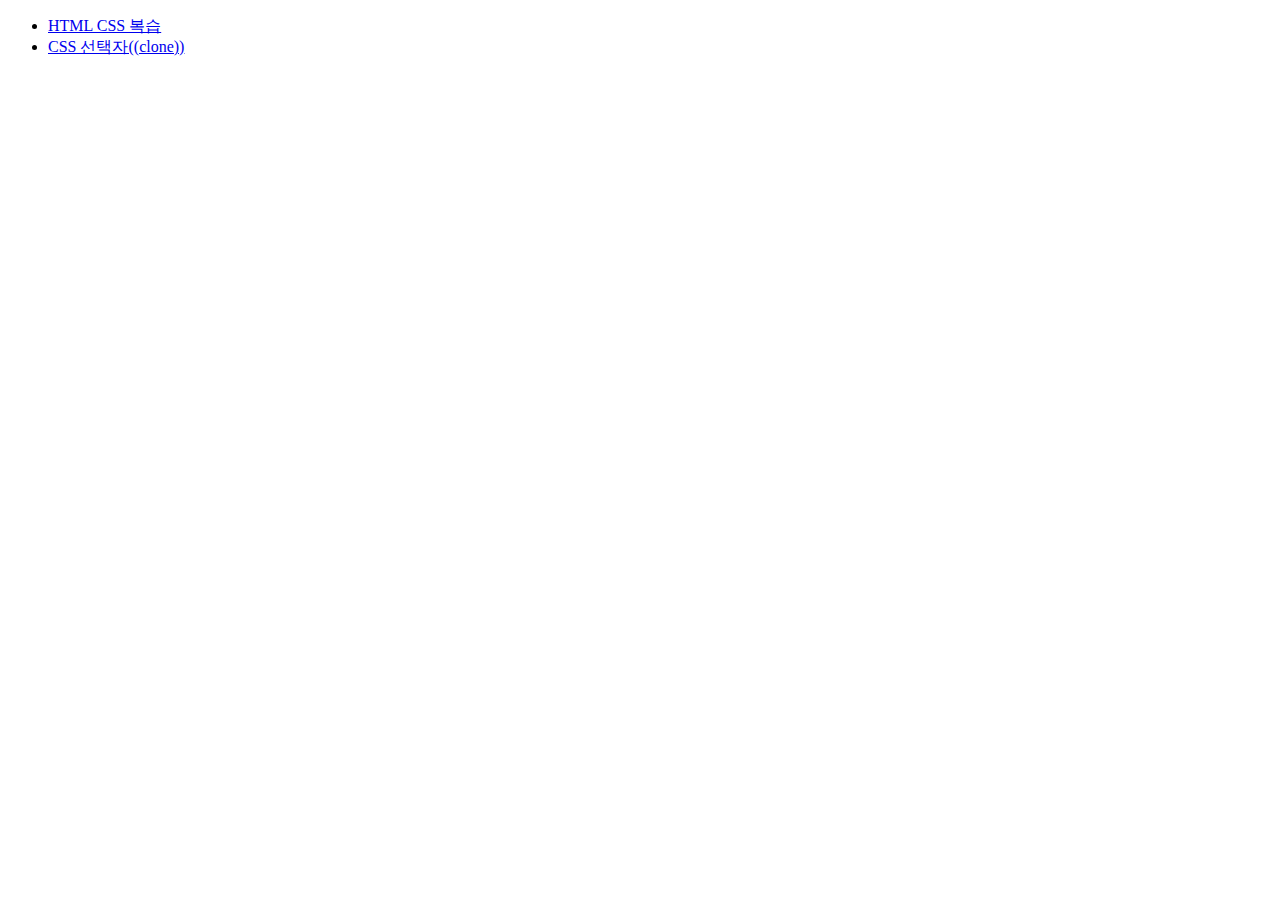
==== index.html @ 73761297 "clone" ====
<!DOCTYPE html>
<html lang="en">
<head>
    <meta charset="UTF-8">
    <meta name="viewport" content="width=device-width, initial-scale=1.0">
    <title>K-디지털6기</title>
</head>
<body>
    <ul>
        <!-- a태그는 반드시 href속성을 가짐, 반드시 (내 파일 기준)상대경로를 써야함 -->
        <li><a href="./01/01.html">HTML CSS 복습</a></li>
        <li><a href="./02/02.html">CSS 선택자((clone))</a></li>
    </ul>

</body>
</html>
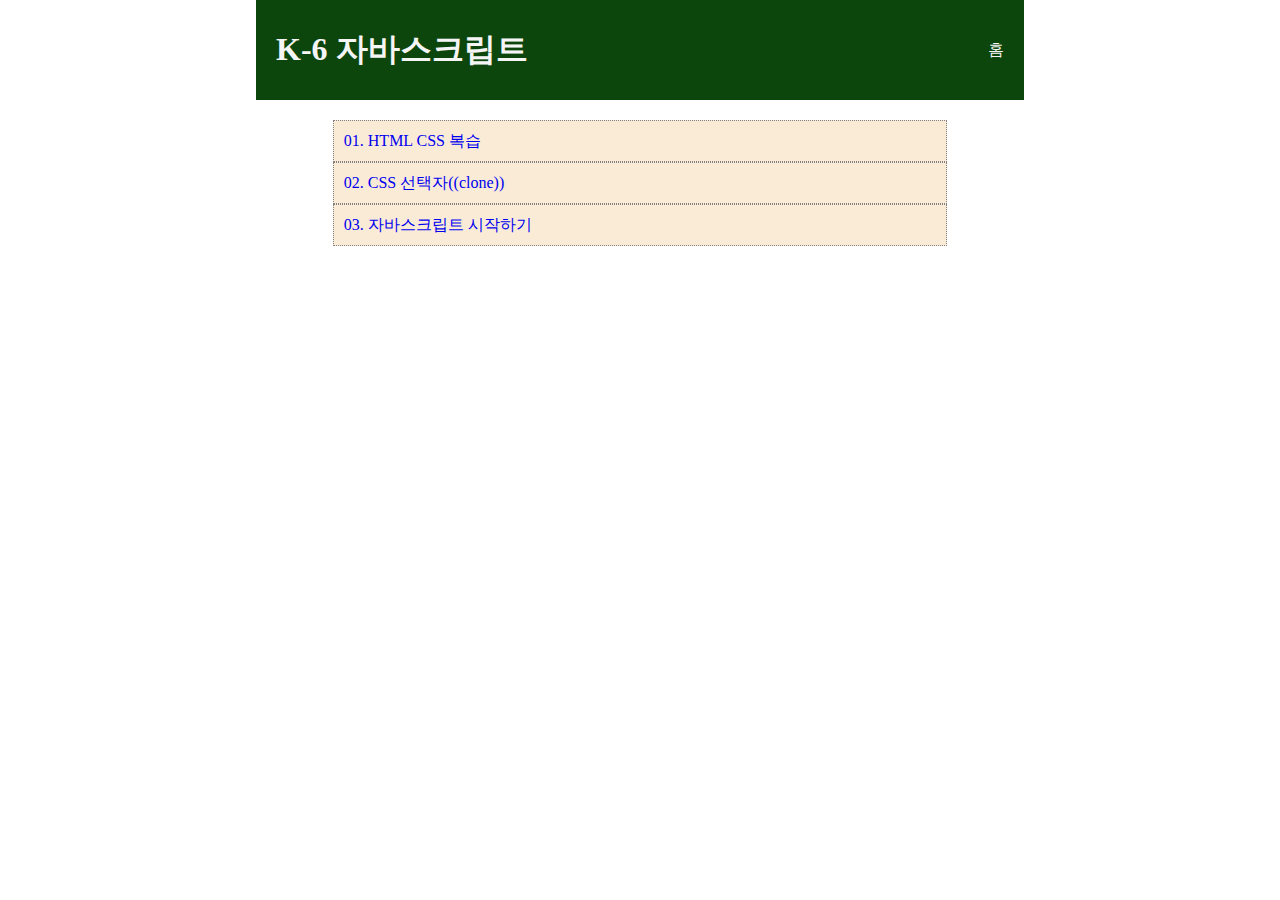
==== commit 9217ca0e: "자바스크립트" ====
--- a/index.html
+++ b/index.html
@@ -1,16 +1,31 @@
 <!DOCTYPE html>
 <html lang="en">
+
 <head>
     <meta charset="UTF-8">
     <meta name="viewport" content="width=device-width, initial-scale=1.0">
     <title>K-디지털6기</title>
+    <link rel="stylesheet" href="./index.css">
 </head>
+
 <body>
-    <ul>
-        <!-- a태그는 반드시 href속성을 가짐, 반드시 (내 파일 기준)상대경로를 써야함 -->
-        <li><a href="./01/01.html">HTML CSS 복습</a></li>
-        <li><a href="./02/02.html">CSS 선택자((clone))</a></li>
-    </ul>
+    <main>
+        <header>
+            <h1>K-6 자바스크립트</h1>
+            <div>
+                홈
+            </div>
+        </header>
+        <article>
+            <ul>
+                <!-- a태그는 반드시 href속성을 가짐, 반드시 (내 파일 기준)상대경로를 써야함 -->
+                <li><a href="./01/01.html">01. HTML CSS 복습</a></li>
+                <li><a href="./02/02.html">02. CSS 선택자((clone))</a></li>
+                <li><a href="./03/03.html">03. 자바스크립트 시작하기</a></li>
+            </ul>
+        </article>
+    </main>
 
 </body>
-</html>
+
+</html>--- a/index.css
+++ b/index.css
@@ -0,0 +1,82 @@
+* {
+    padding :0px;
+    margin: 0px;
+}
+
+main{
+    width: 60%;
+    margin-left: 20%;
+}
+
+header {
+    background-color:rgb(13, 70, 13);
+    color: whitesmoke;
+    height: 100px;
+    display: flex;
+    justify-content: space-between;
+    align-items: center;
+    /* padding: 50px 40px 30px 20px;
+    위 오른쪽 아래 왼쪽 */
+    padding: 0px 20px;
+    /* 왼쪽 오른쪽만 주려면 */
+}
+
+article {
+    display: flex;
+    flex-direction: column;
+    /* 박싱한 거 정렬해주는 거 */
+    justify-content: center;
+    align-items: center;
+    
+}
+
+article ul {
+    /* 전체 60%의 70% */
+    width: 80%;
+    background-color: antiquewhite;
+    /* display: flex;
+    flex-direction: column; >>article로 옮겨줌*/
+    margin-top: 20px;
+    list-style: none;
+}
+
+article li {
+    display: flex;
+    align-items: center;
+    height: 20px;
+    border: 1px dotted gray;
+    padding: 10px;
+}
+
+article a {
+    text-decoration: none;
+}
+
+article li:hover{
+    background-color:chocolate;
+    color: white;
+}
+
+section {
+    display: flex;
+    flex-direction: column;
+    justify-content: center;
+    align-items: center;
+}
+
+section > h1 {
+    display: flex;
+    padding: 20px;
+    justify-content: center;
+    align-items: center;
+}
+
+section > div {
+    width: 80%;
+    display: flex;
+    justify-content: center;
+    align-items: center;
+    border: 1px dotted gray;
+    padding: 20px;
+    margin: 10px;
+}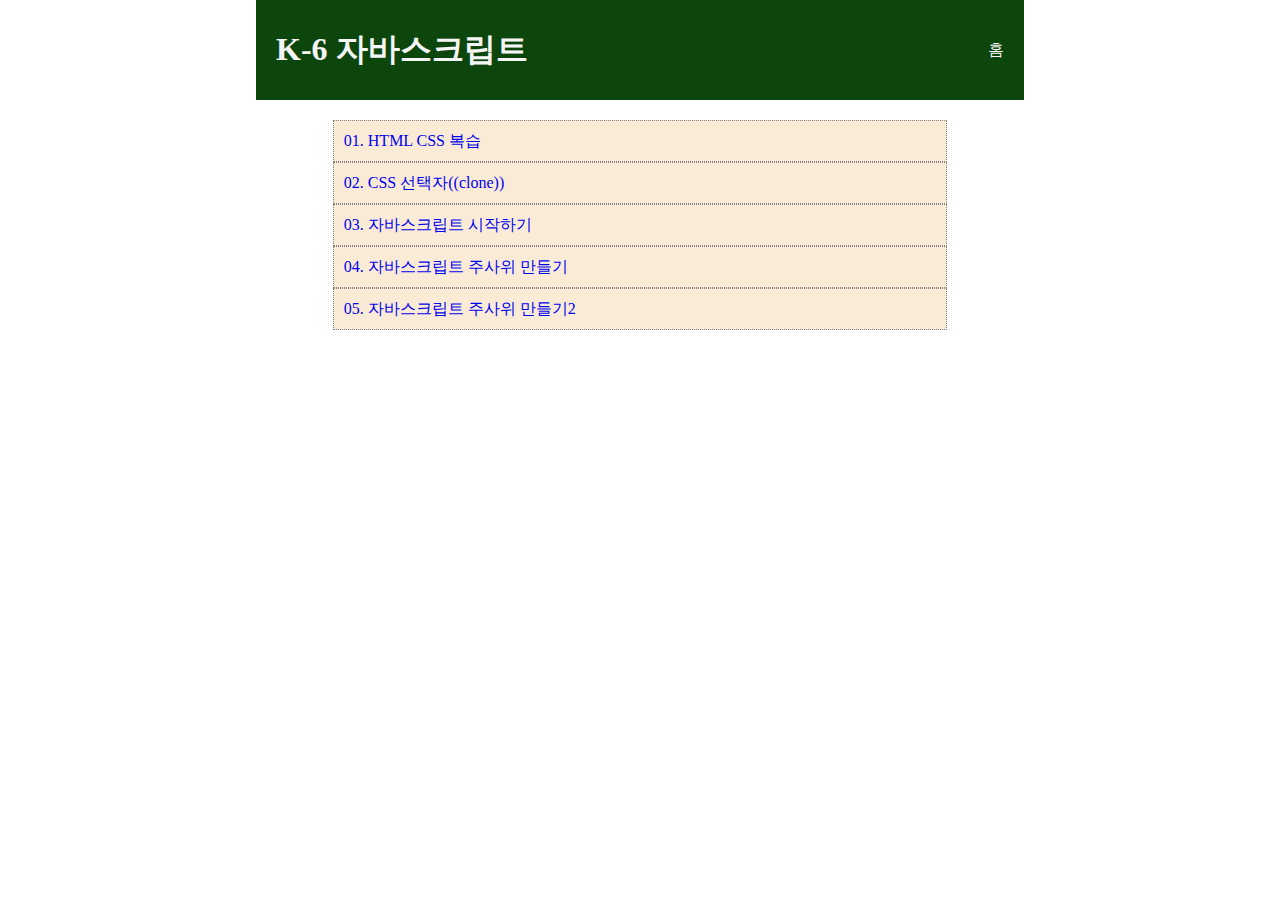
==== commit a7f8aa07: "주사위" ====
--- a/index.html
+++ b/index.html
@@ -22,6 +22,8 @@
                 <li><a href="./01/01.html">01. HTML CSS 복습</a></li>
                 <li><a href="./02/02.html">02. CSS 선택자((clone))</a></li>
                 <li><a href="./03/03.html">03. 자바스크립트 시작하기</a></li>
+                <li><a href="./04/04.html">04. 자바스크립트 주사위 만들기</a></li>
+                <li><a href="./04 copy/05.html">05. 자바스크립트 주사위 만들기2</a></li>
             </ul>
         </article>
     </main>
--- a/index.css
+++ b/index.css
@@ -79,4 +79,20 @@
     border: 1px dotted gray;
     padding: 20px;
     margin: 10px;
+}
+
+#btArea2 > button{
+    background-color: green;
+}
+
+header > div > a {
+    display: inline-flex;
+    justify-content: center;
+    align-items: center;
+    text-decoration: none;
+    padding: 10px;
+    color: rgb(13, 70, 13);
+    background-color: white;
+    border-radius: 5px;
+    width: 60px;
 }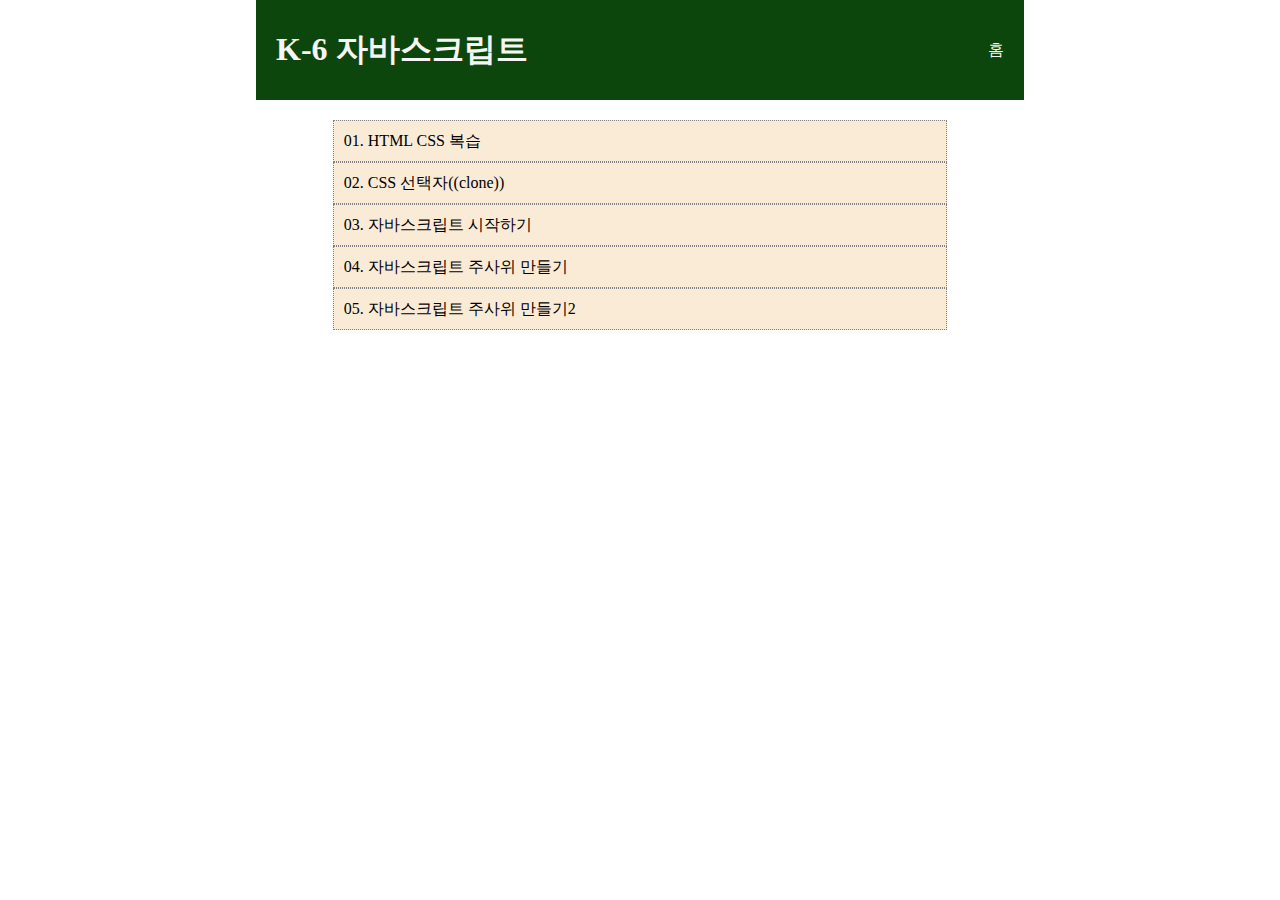
==== commit 4ac34e82: "주사위2" ====
--- a/index.html
+++ b/index.html
@@ -23,7 +23,7 @@
                 <li><a href="./02/02.html">02. CSS 선택자((clone))</a></li>
                 <li><a href="./03/03.html">03. 자바스크립트 시작하기</a></li>
                 <li><a href="./04/04.html">04. 자바스크립트 주사위 만들기</a></li>
-                <li><a href="./04 copy/05.html">05. 자바스크립트 주사위 만들기2</a></li>
+                <li><a href="./05/05.html">05. 자바스크립트 주사위 만들기2</a></li>
             </ul>
         </article>
     </main>
--- a/index.css
+++ b/index.css
@@ -25,7 +25,6 @@
     display: flex;
     flex-direction: column;
     /* 박싱한 거 정렬해주는 거 */
-    justify-content: center;
     align-items: center;
     
 }
@@ -50,11 +49,12 @@
 
 article a {
     text-decoration: none;
+    color: black;
 }
 
 article li:hover{
     background-color:chocolate;
-    color: white;
+    color: whitesmoke;
 }
 
 section {
@@ -81,9 +81,9 @@
     margin: 10px;
 }
 
-#btArea2 > button{
+/* #btArea2 > button{
     background-color: green;
-}
+} */
 
 header > div > a {
     display: inline-flex;
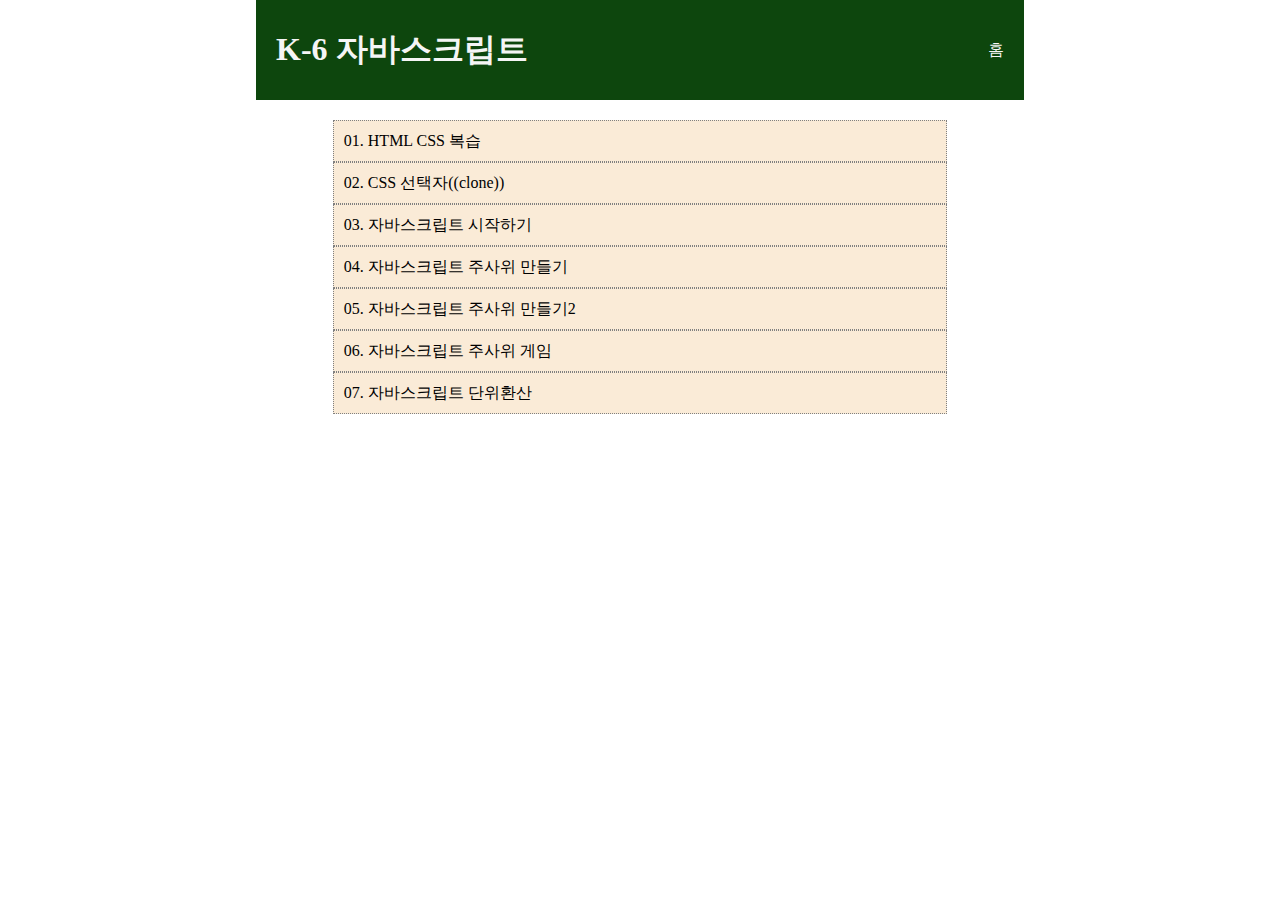
==== commit c144eed9: "단위환산" ====
--- a/index.html
+++ b/index.html
@@ -24,6 +24,8 @@
                 <li><a href="./03/03.html">03. 자바스크립트 시작하기</a></li>
                 <li><a href="./04/04.html">04. 자바스크립트 주사위 만들기</a></li>
                 <li><a href="./05/05.html">05. 자바스크립트 주사위 만들기2</a></li>
+                <li><a href="./06/06.html">06. 자바스크립트 주사위 게임</a></li>
+                <li><a href="./07/07.html">07. 자바스크립트 단위환산</a></li>
             </ul>
         </article>
     </main>
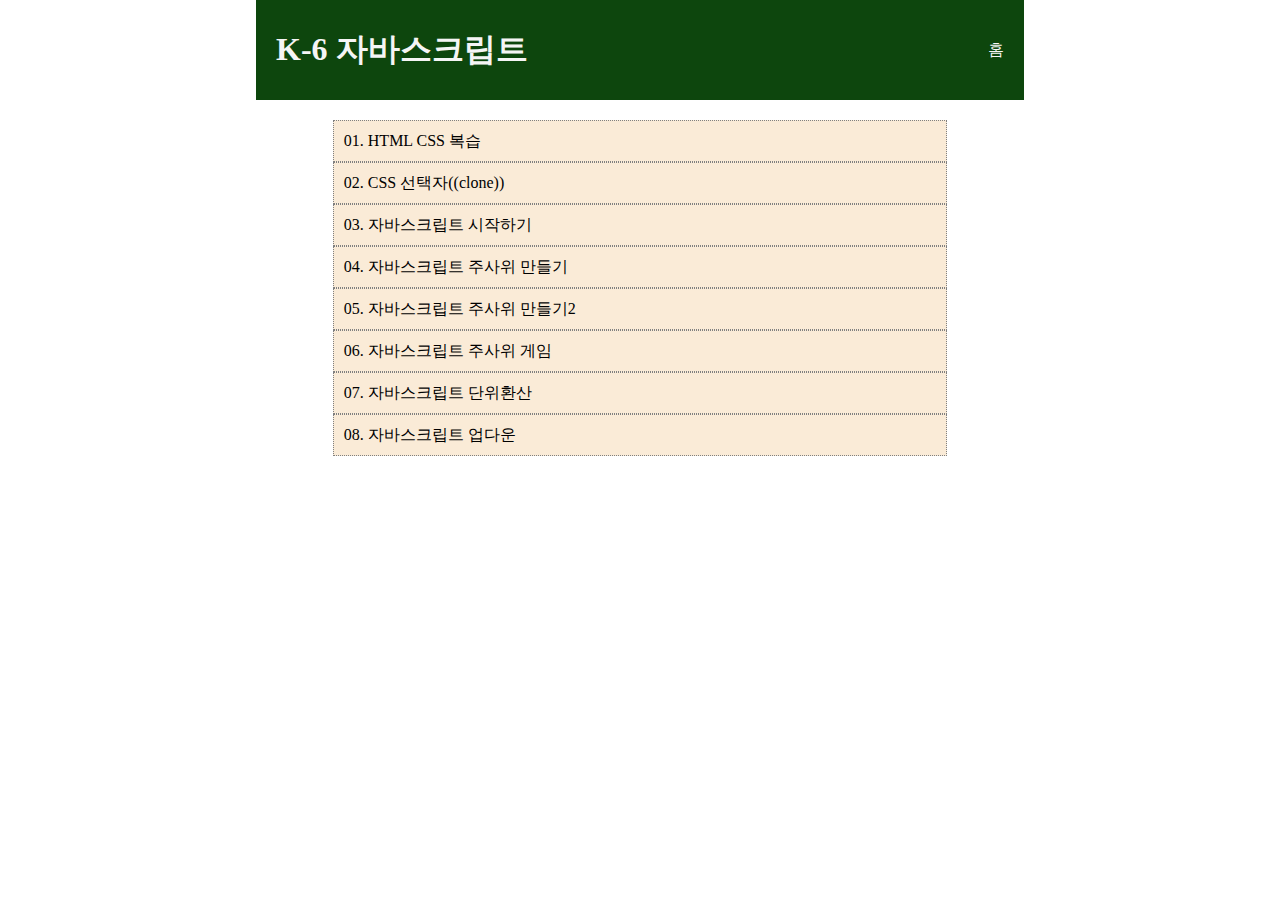
==== commit 1183d4f9: "업다운게임" ====
--- a/index.html
+++ b/index.html
@@ -26,6 +26,7 @@
                 <li><a href="./05/05.html">05. 자바스크립트 주사위 만들기2</a></li>
                 <li><a href="./06/06.html">06. 자바스크립트 주사위 게임</a></li>
                 <li><a href="./07/07.html">07. 자바스크립트 단위환산</a></li>
+                <li><a href="./08/08.html">08. 자바스크립트 업다운</a></li>
             </ul>
         </article>
     </main>
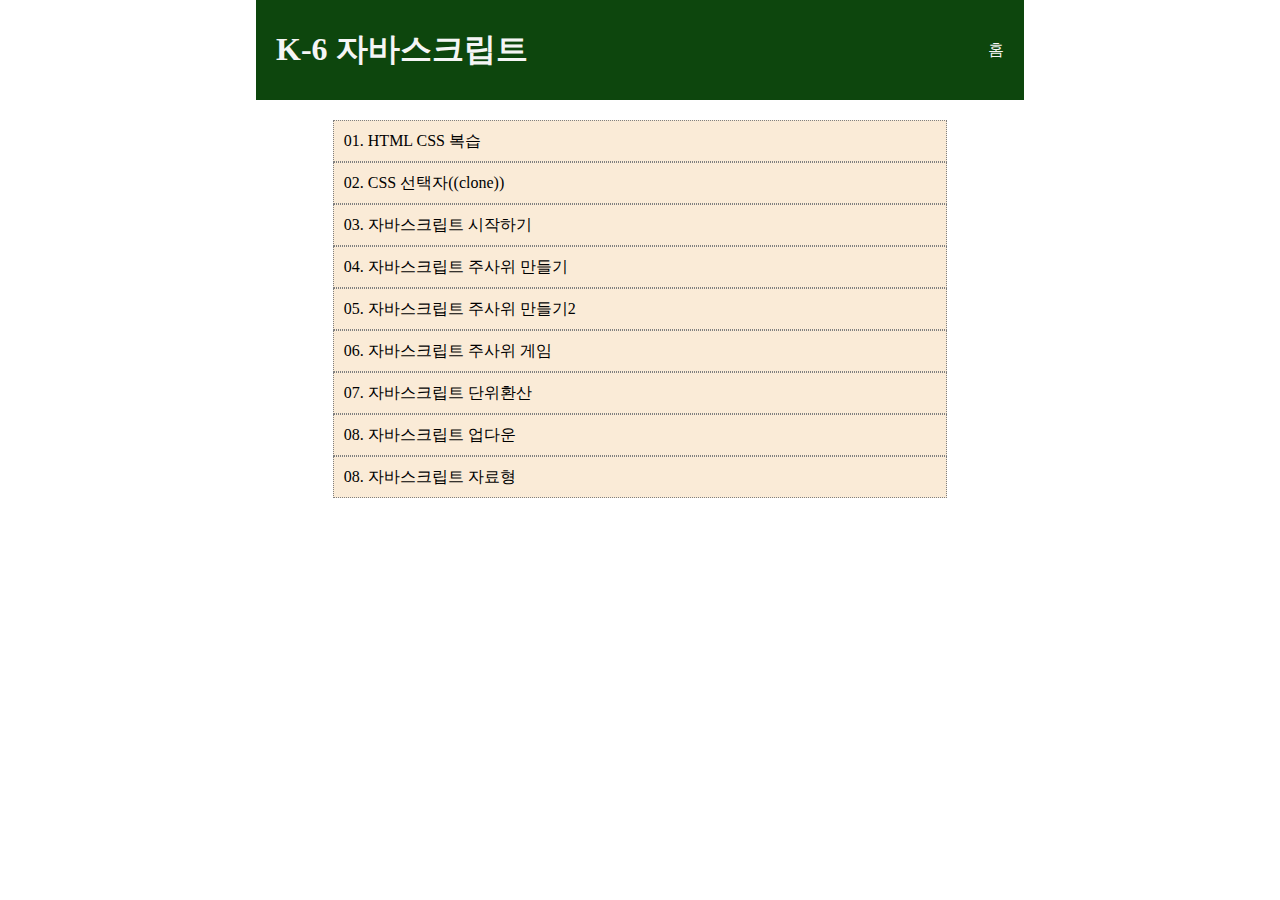
==== commit 0fa2898d: "for" ====
--- a/index.html
+++ b/index.html
@@ -27,6 +27,7 @@
                 <li><a href="./06/06.html">06. 자바스크립트 주사위 게임</a></li>
                 <li><a href="./07/07.html">07. 자바스크립트 단위환산</a></li>
                 <li><a href="./08/08.html">08. 자바스크립트 업다운</a></li>
+                <li><a href="./09/09.html">08. 자바스크립트 자료형</a></li>
             </ul>
         </article>
     </main>
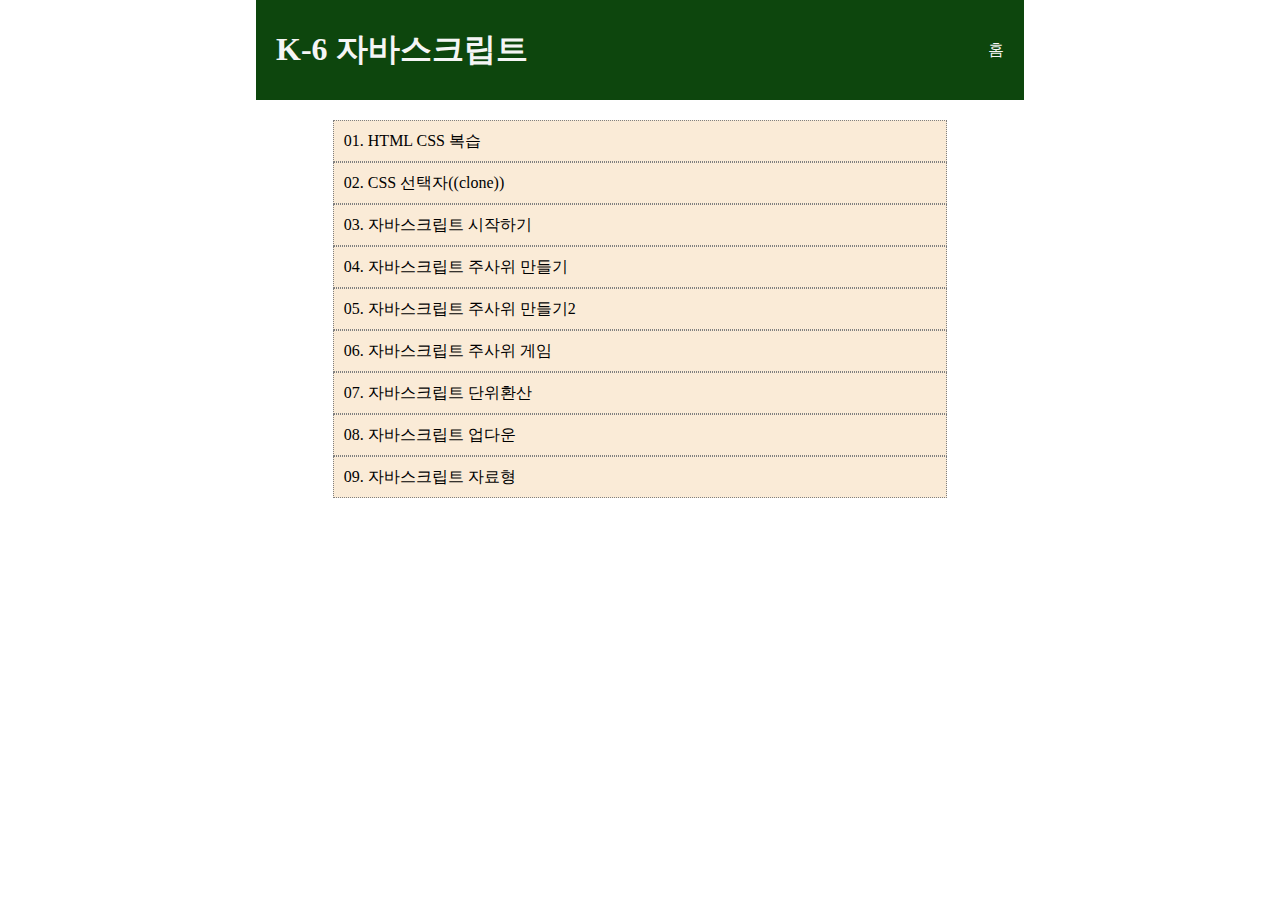
==== commit 8e87bba1: "0305" ====
--- a/index.html
+++ b/index.html
@@ -27,7 +27,7 @@
                 <li><a href="./06/06.html">06. 자바스크립트 주사위 게임</a></li>
                 <li><a href="./07/07.html">07. 자바스크립트 단위환산</a></li>
                 <li><a href="./08/08.html">08. 자바스크립트 업다운</a></li>
-                <li><a href="./09/09.html">08. 자바스크립트 자료형</a></li>
+                <li><a href="./09/09.html">09. 자바스크립트 자료형</a></li>
             </ul>
         </article>
     </main>
